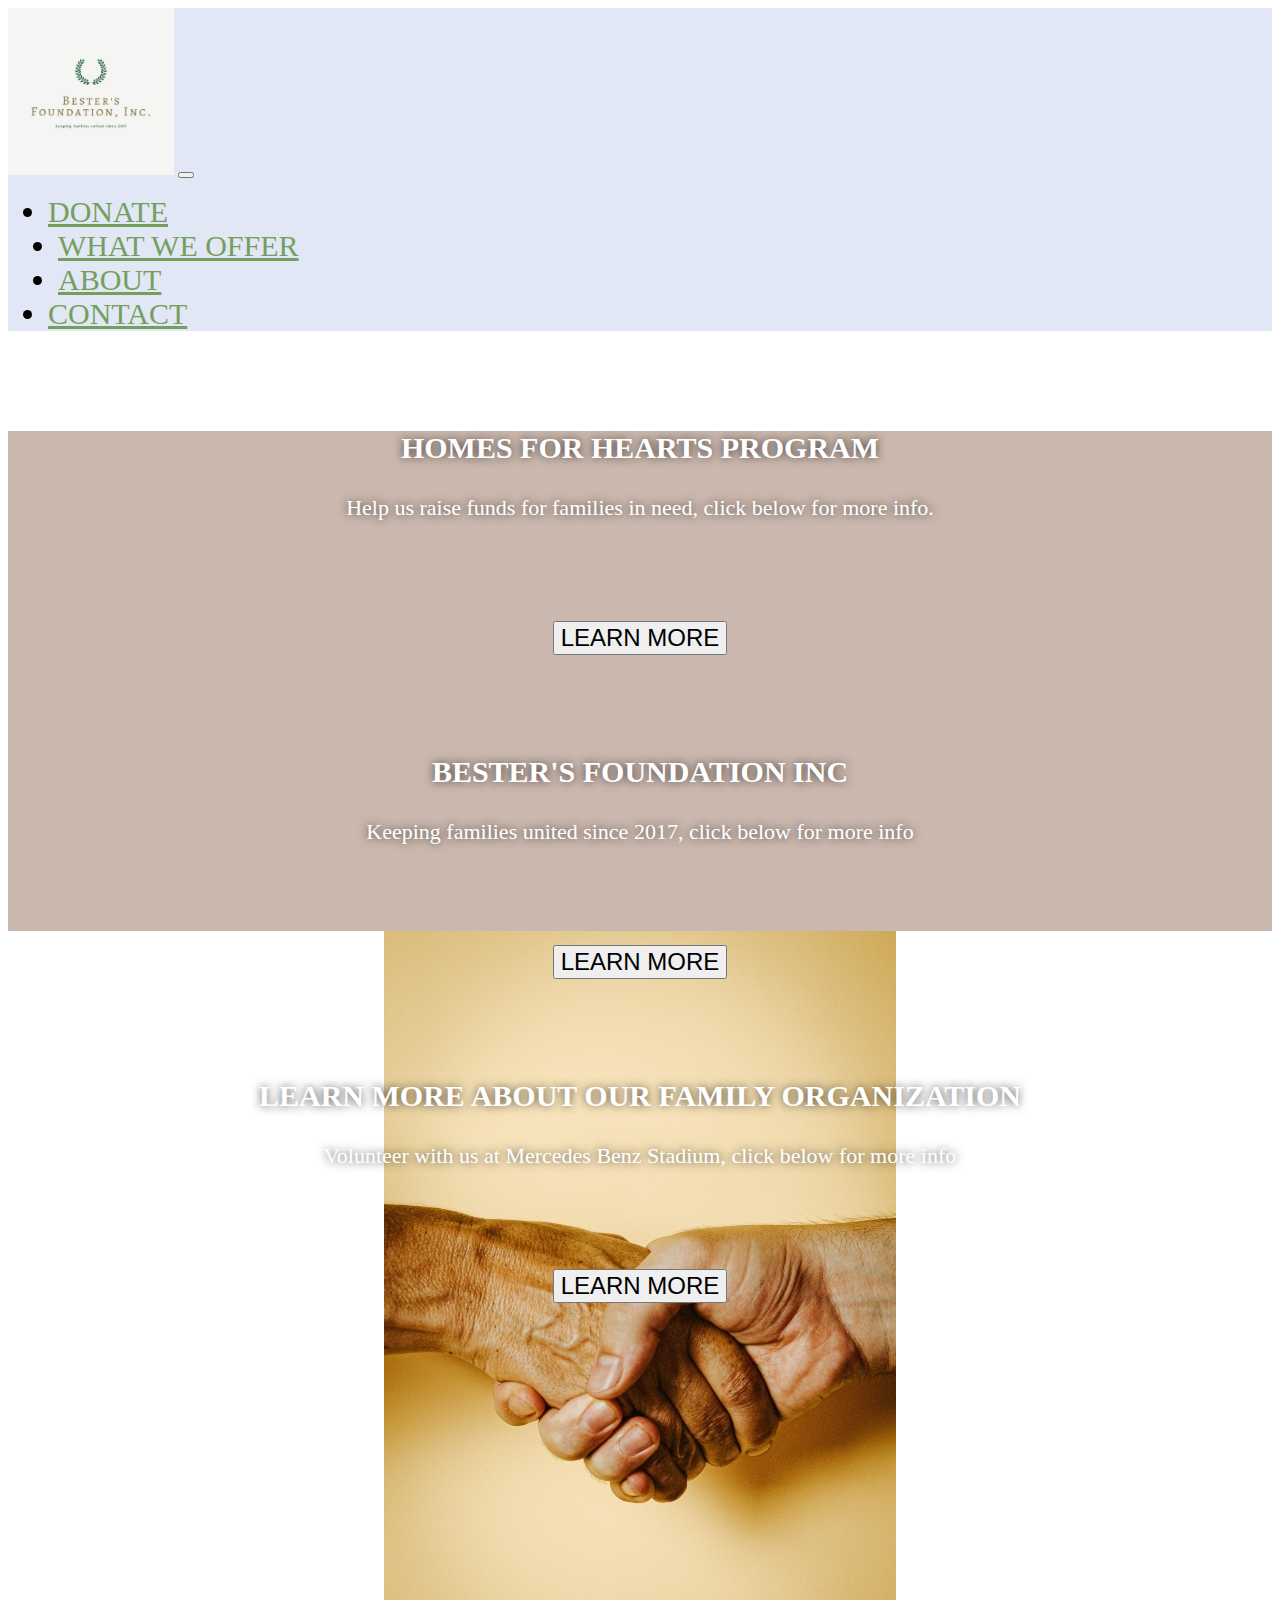
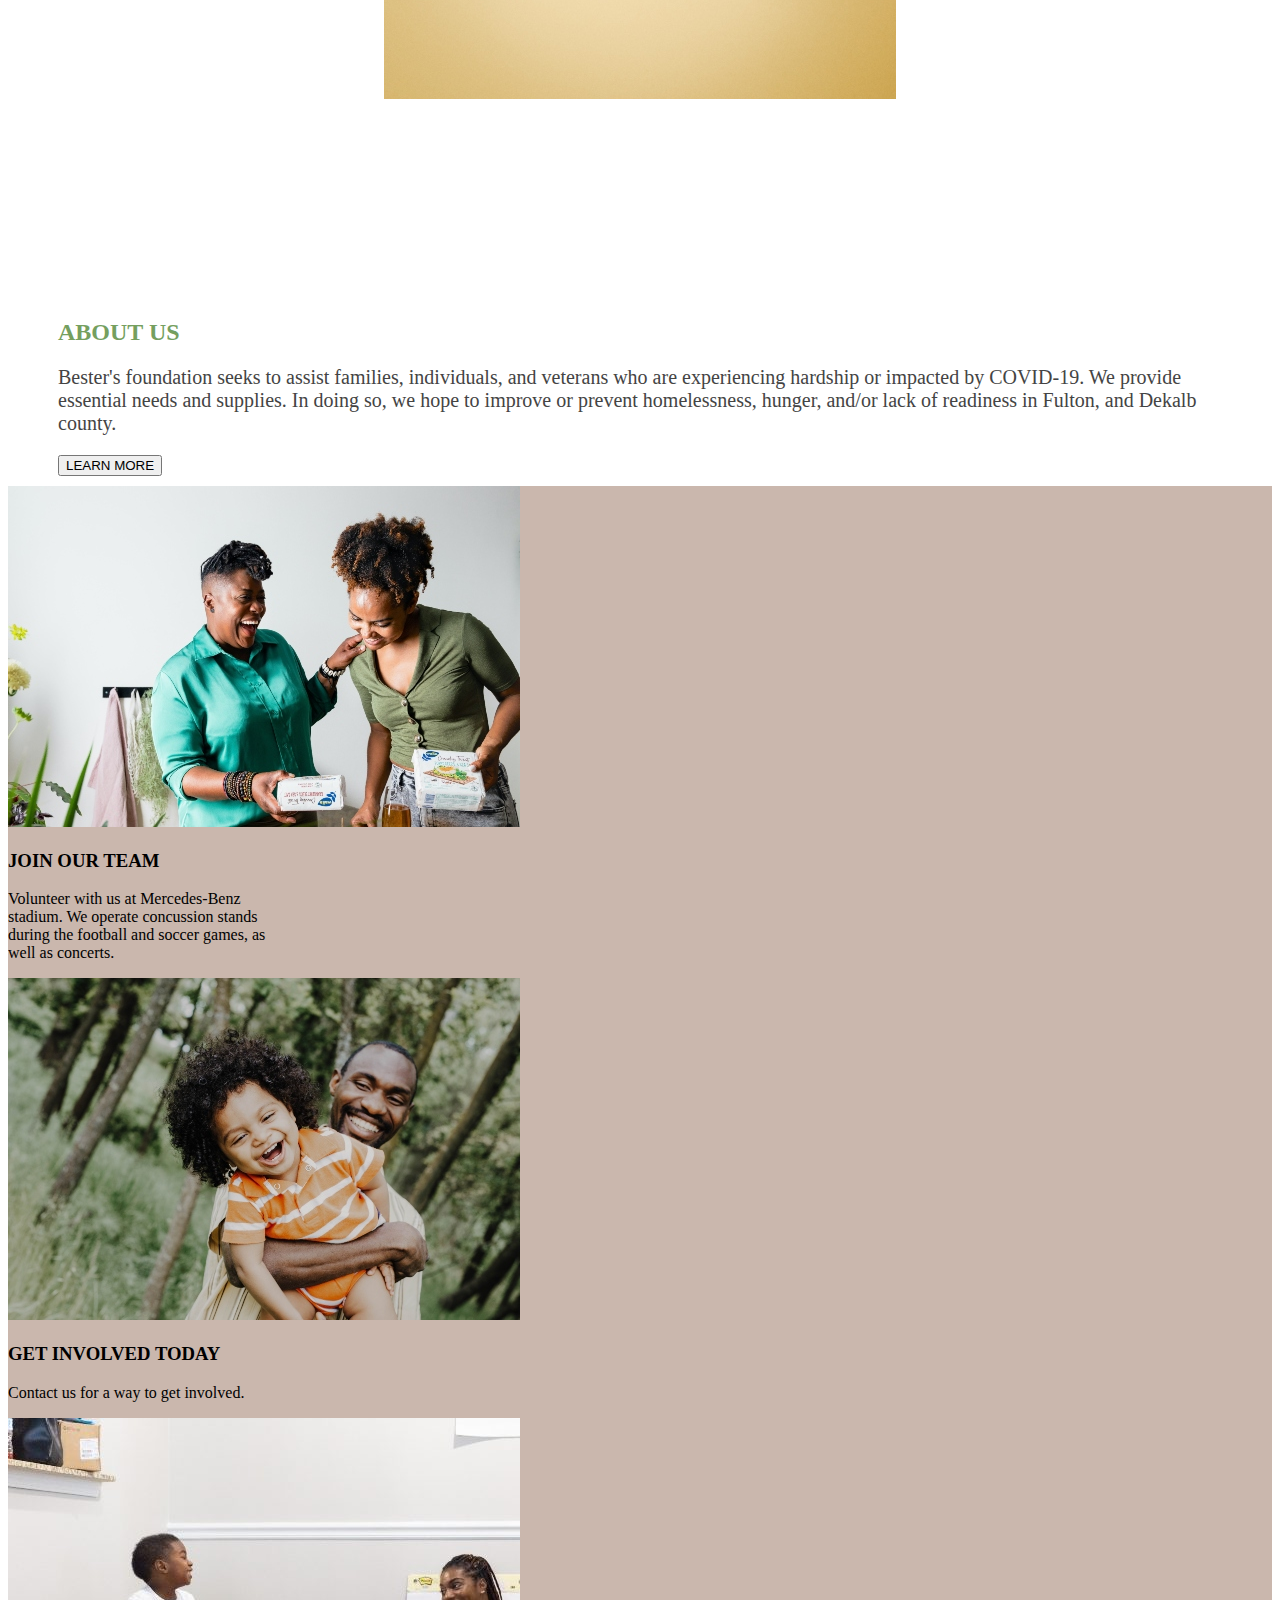
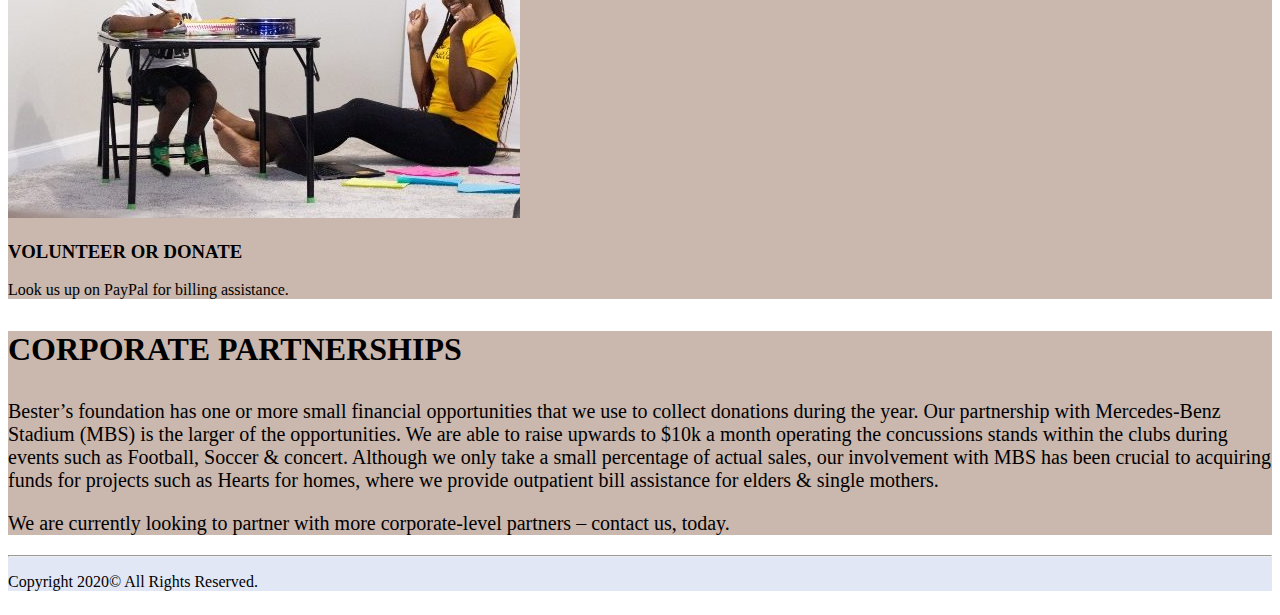
==== index.html @ 08fa3250 "home page and donate page complete" ====
<!DOCTYPE html>
<html lang="en">

<head>
    <meta charset="UTF-8">
    <meta http-equiv="X-UA-Compatible" content="IE=edge">
    <meta name="viewport" content="width=device-width, initial-scale=1.0">
    <title>Bester's Foundation</title>
    <link rel="stylesheet" href="./assets/css/styles.css">
    <link rel="stylesheet" href="https://use.fontawesome.com/releases/v5.6.3/css/all.css"
        integrity="sha384-UHRtZLI+pbxtHCWp1t77Bi1L4ZtiqrqD80Kn4Z8NTSRyMA2Fd33n5dQ8lWUE00s/" crossorigin="anonymous">
    <!-- CSS only -->
    <link href="https://cdn.jsdelivr.net/npm/bootstrap@5.2.3/dist/css/bootstrap.min.css" rel="stylesheet"
        integrity="sha384-rbsA2VBKQhggwzxH7pPCaAqO46MgnOM80zW1RWuH61DGLwZJEdK2Kadq2F9CUG65" crossorigin="anonymous">
</head>

<body>
    <nav class="navbar navbar-expand-lg">
        <div class="container-fluid">
            <a class="navbar-brand" href="index.html"><img class="img-fluid" id="navLogo"
                    src="./assets/images/logo.png" /></a>
            <button class="navbar-toggler" type="button" data-bs-toggle="collapse" data-bs-target="#navbarNav"
                aria-controls="navbarNav" aria-expanded="false" aria-label="Toggle navigation">
                <span class="navbar-toggler-icon"></span>
            </button>
            <div class="collapse navbar-collapse" id="navbarNav">
                <ul class="navbar-nav ms-auto">
                    <li class="nav-item">
                        <a class="nav-link active" aria-current="page" href="#">DONATE</a>
                    </li>
                    <li class="nav-item">
                        <a class="nav-link" href="/services">WHAT WE OFFER</a>
                    </li>
                    <li class="nav-item">
                        <a class="nav-link" href="#">ABOUT</a>
                    </li>
                    <li class="nav-item">
                        <a class="nav-link" href="#">CONTACT</a>
                    </li>
                </ul>
            </div>
        </div>
    </nav>
    <!-- ====================== carousel ================================ -->
    <div id="carousel" class="carousel slide" data-bs-ride="carousel">
        <div class="carousel-inner">
            <div class="carousel-item active">
                <div class="">
                    <h3>HOMES FOR HEARTS PROGRAM</h3>
                    <p>Help us raise funds for families in need, click below for more info.</p>
                    <div class="text-center">
                        <button class="btn text-light btn-outline-light">LEARN MORE</button>
                    </div>
                </div>
            </div>
            <div class="carousel-item">
                <div class="">
                    <h3>BESTER'S FOUNDATION INC</h3>
                    <p>Keeping families united since 2017, click below for more info</p>
                    <div class="text-center">
                        <button class="btn text-light btn-outline-light">LEARN MORE</button>
                    </div>
                </div>
            </div>
            <div class="carousel-item">
                <div class="">
                    <h3>LEARN MORE ABOUT OUR FAMILY ORGANIZATION</h3>
                    <p>Volunteer with us at Mercedes Benz Stadium, click below for more info</p>
                    <div class="text-center">
                        <button class="btn text-light btn-outline-light">LEARN MORE</button>
                    </div>
                </div>
            </div>
        </div>
    </div>
    <!-- ========================= main content ========================== -->
    <main>
        <div id="about" class="row p-3">
            <div class="col-md-6">
                <img src="./assets/images/handshake.png" alt="" class="img-fluid">
            </div>
            <div class="col-md-6 right">
                <h2>ABOUT US</h2>
                <p>
                    Bester&apos;s foundation seeks to assist families, individuals, and veterans who are
                    experiencing hardship or impacted by COVID-19. We provide essential needs and supplies. In doing so,
                    we hope to improve or prevent homelessness, hunger, and/or lack of readiness in
                    Fulton, and Dekalb county.
                </p>
                <button class="btn btn-outline-dark txt dark">LEARN MORE</button>
            </div>
        </div>
        <div id="cards" class="px-5 py-5">
            <div class="row justify-content-between">
                <div class="card" style="width:18rem">
                    <img src="./assets/images/joinourteam.png" alt="" class="img-fluid">
                    <div class="card-body">
                        <h3 class="card-title text-center">JOIN OUR TEAM</h3>
                        <p class="text-center">Volunteer with us at Mercedes-Benz stadium. We operate concussion stands
                            during the football and soccer games, as well as concerts.</p>
                    </div>
                </div>
                <div class="card" style="width:18rem">
                    <img src="./assets/images/getinvolved.png" alt="" class="img-fluid">
                    <div class="card-body">
                        <h3 class="card-title text-center">GET INVOLVED TODAY</h3>
                        <p class="text-center">Contact us for a way to get involved.</p>
                    </div>
                </div>
                <div class="card" style="width:18rem">
                    <img src="./assets/images/volunteerordonate.png" alt="" class="img-fluid">
                    <div class="card-body">
                        <h3 class="card-title text-center">VOLUNTEER OR DONATE</h3>
                        <p class="text-center">Look us up on PayPal for billing assistance.</p>
                    </div>
                </div>
            </div>
        </div>
        <div id="partnership" class="p-5">
            <h3>CORPORATE PARTNERSHIPS</h3>
            <p>
                Bester’s foundation has one or more small financial opportunities that we use to collect donations
                during the year. Our
                partnership with Mercedes-Benz Stadium (MBS) is the larger of the opportunities. We are able to raise
                upwards to $10k a
                month operating the concussions stands within the clubs during events such as Football, Soccer &
                concert. Although we
                only take a small percentage of actual sales, our involvement with MBS has been crucial to acquiring
                funds for projects
                such as Hearts for homes, where we provide outpatient bill assistance for elders & single mothers.
            </p>
            <p>
                We are currently looking to partner with more corporate-level partners – contact us, today.
            </p>
        </div>
        <footer class="footer">
            <p class="text-center d-flex justify-content-around py-3">
                <i class="fab fa-facebook-f"></i>
                <i class="fab fa-instagram"></i>
                <i class="fab fa-twitter"></i>
            </p>
            <hr>
            <p class="text-center">
                Copyright 2020&copy; All Rights Reserved.
            </p>
        </footer>
    </main>
    <script src="./assets/js/app.js"></script>
    <!-- JavaScript Bundle with Popper -->
    <script src="https://cdn.jsdelivr.net/npm/bootstrap@5.2.3/dist/js/bootstrap.bundle.min.js"
        integrity="sha384-kenU1KFdBIe4zVF0s0G1M5b4hcpxyD9F7jL+jjXkk+Q2h455rYXK/7HAuoJl+0I4"
        crossorigin="anonymous"></script>
</body>

</html>
---- assets/css/styles.css ----
:root {
    margin: 0;
    padding: 0;
    box-sizing: border-box;
    --green: #759f5f;
    --navbg: #e1e7f5;
    --beige: #cab7ad;
    --blue: #e1e7f5;
}

nav.navbar {
    background-color: var(--navbg);
}

img#navLogo {
    width: auto;
    height: 167px;
}

nav ul li {
    font-size: 30px;
}

nav ul li a {
    color: var(--green) !important;
}

nav ul li:nth-child(2),
nav ul li:nth-child(3) {
    margin-left: 10px;
    margin-right: 10px;
}

nav ul li:hover {
    text-decoration: underline;
}

main {
    margin-bottom: 0;
    padding-bottom: 0;
}

#carousel {
    height: 500px;
    background-color: var(--beige);
    color: white;
    position: relative;
}

.carousel-item {
    text-align: center;
}

.carousel-item div {
    margin-top: 100px;
    text-shadow: 0 0 10px rgb(0 0 0 / 70%);
}

#carousel h3 {
    font-size: 30px;
}

#carousel p {
    font-size: 22px;
}

#carousel .btn {
    font-size: 24px;
}

#about .col-md-6 img {
    display: block;
    margin: 0 auto;
}

#about h2 {
    color: var(--green)
}

#about p {
    color: #444444;
    font-size: 20px;
}

html,
body {
    overflow-x: hidden;
}

#about .right {
    padding-top: 200px;
    padding-left: 50px;
    padding-right: 50px;
}

#cards,
#partnership {
    background-color: var(--beige);
}

#cards {
    margin-bottom: 0;
    padding-bottom: 0;
}

#cards .d-flex {
    width: 70%;
    margin: 0 auto;
}

#cards .card {
    margin-top: 10px;
    margin-bottom: 10px;
}

#partnership h3 {
    font-size: 32px;
}

#partnership p {
    font-size: 20px;
}

footer {
    background-color: var(--blue);
    padding-bottom: 0;
    margin-bottom: 0;
}

footer p i {
    font-size: 30px;
}
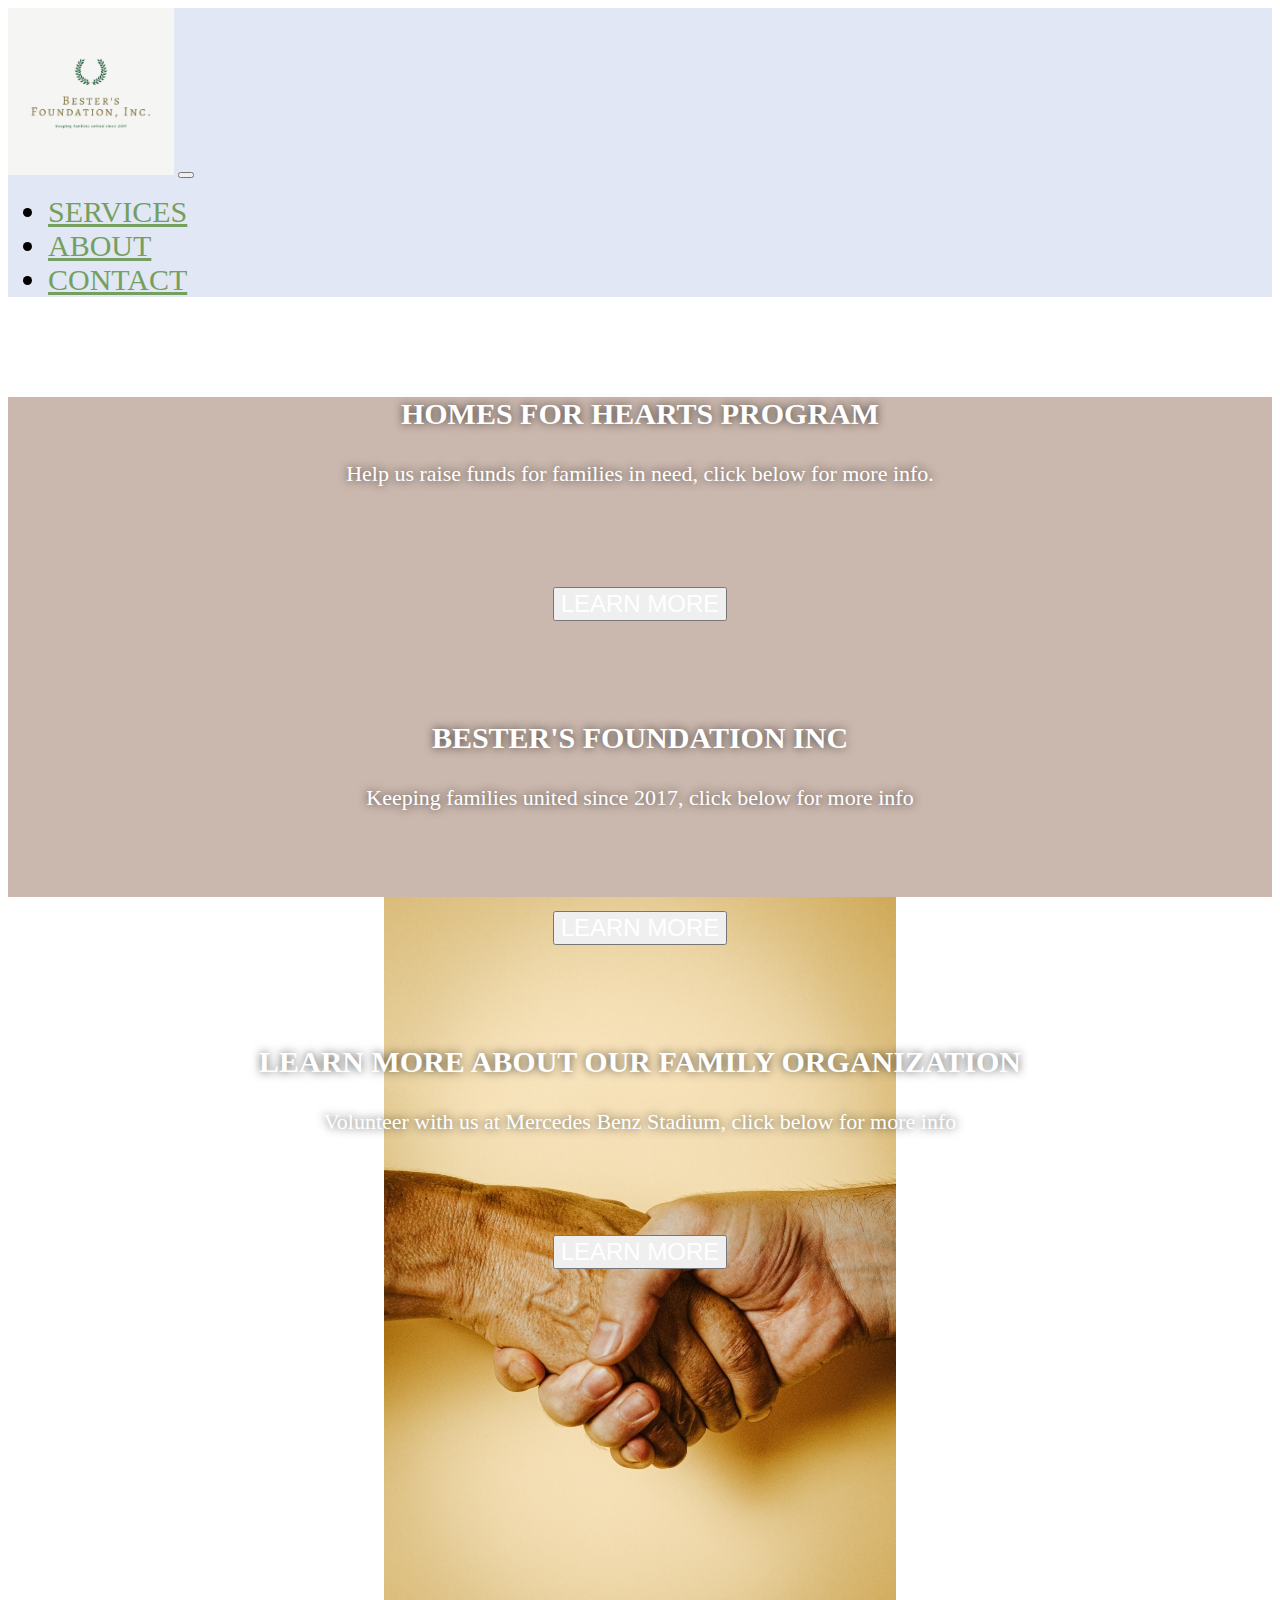
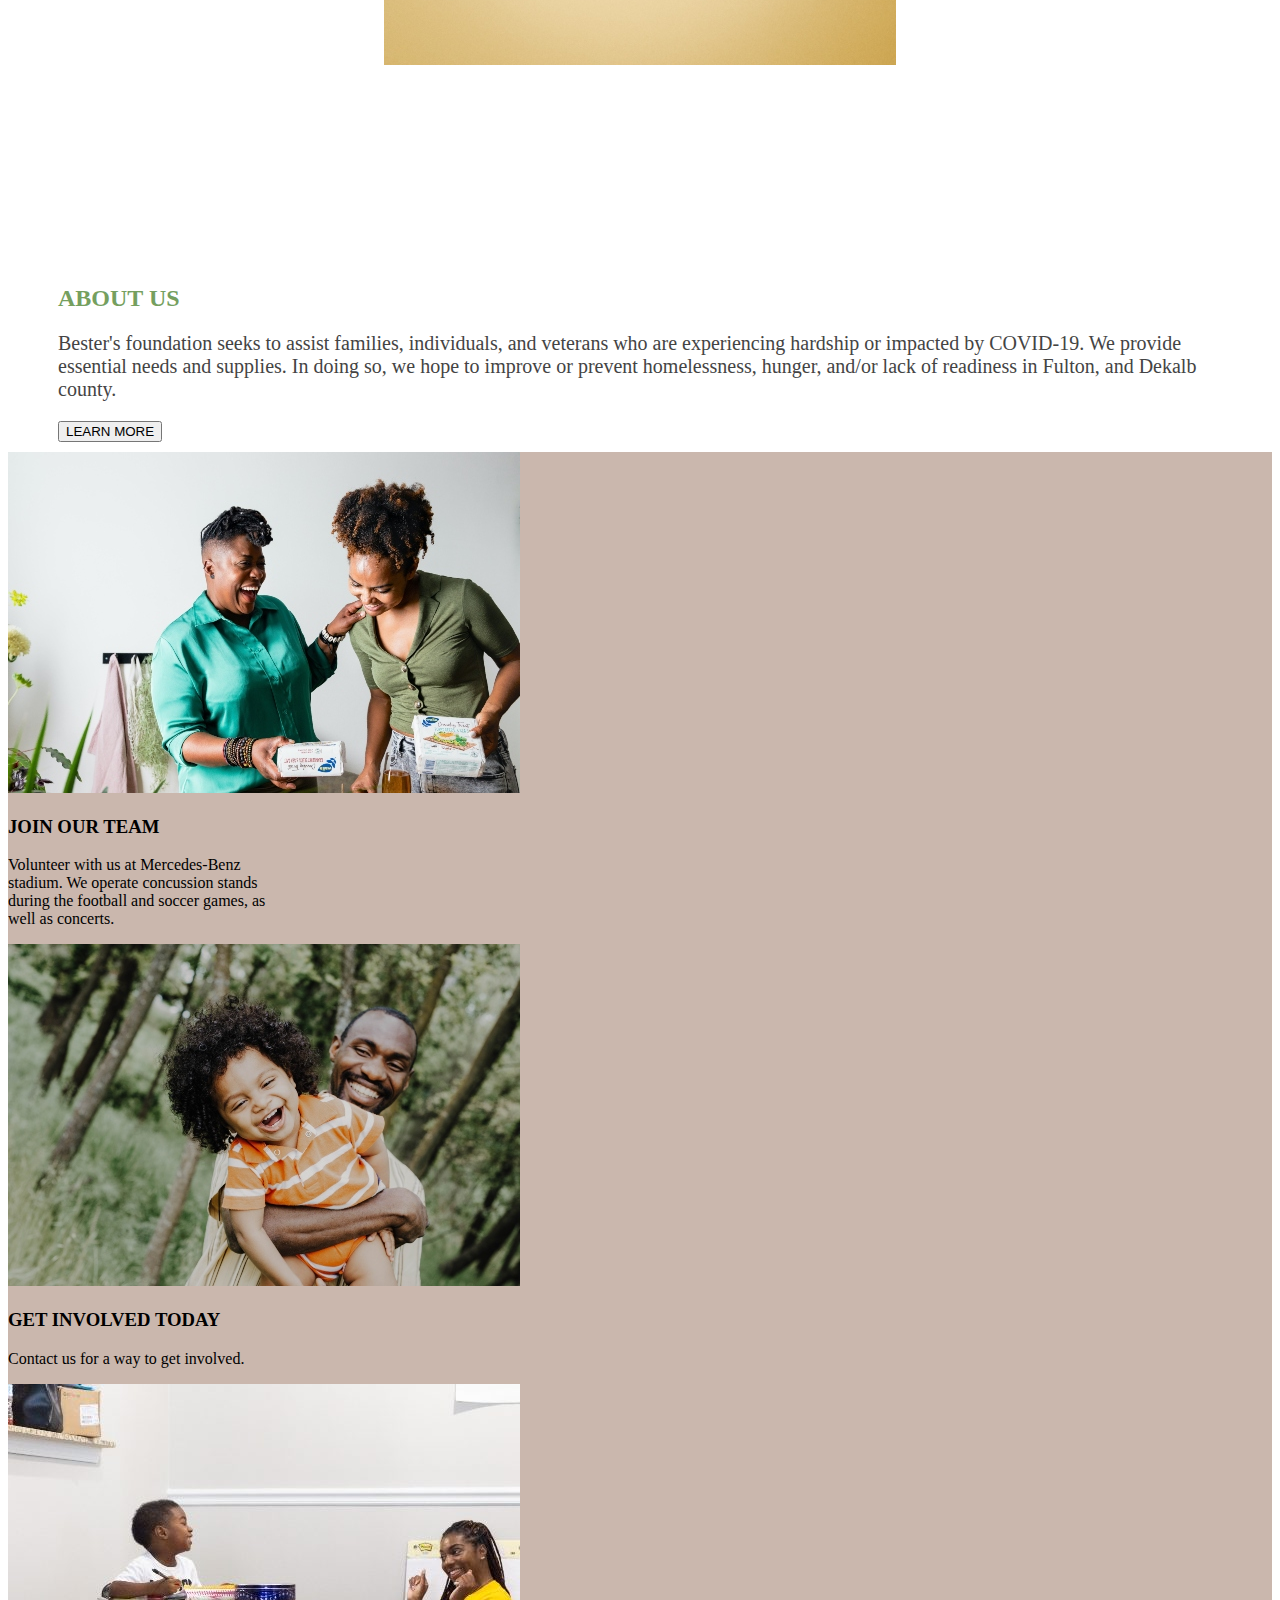
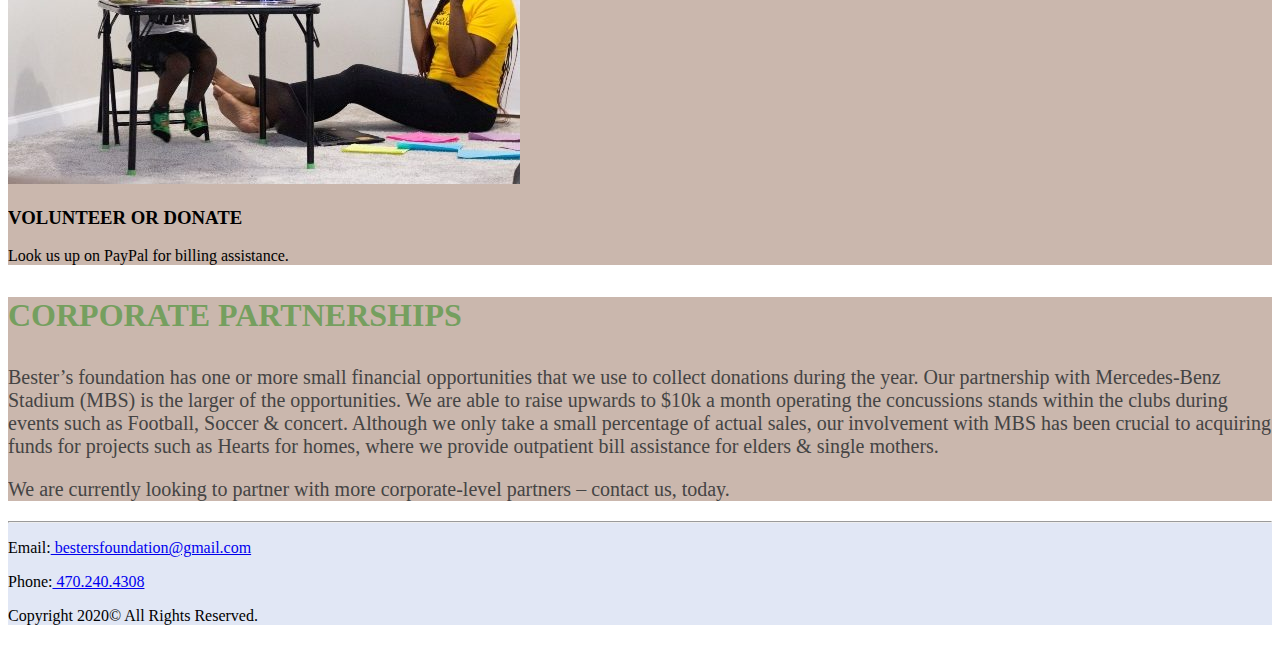
==== commit f5651381: "finished pages" ====
--- a/index.html
+++ b/index.html
@@ -5,7 +5,7 @@
     <meta charset="UTF-8">
     <meta http-equiv="X-UA-Compatible" content="IE=edge">
     <meta name="viewport" content="width=device-width, initial-scale=1.0">
-    <title>Bester's Foundation</title>
+    <title>Bester's Foundation | Home</title>
     <link rel="stylesheet" href="./assets/css/styles.css">
     <link rel="stylesheet" href="https://use.fontawesome.com/releases/v5.6.3/css/all.css"
         integrity="sha384-UHRtZLI+pbxtHCWp1t77Bi1L4ZtiqrqD80Kn4Z8NTSRyMA2Fd33n5dQ8lWUE00s/" crossorigin="anonymous">
@@ -26,16 +26,13 @@
             <div class="collapse navbar-collapse" id="navbarNav">
                 <ul class="navbar-nav ms-auto">
                     <li class="nav-item">
-                        <a class="nav-link active" aria-current="page" href="#">DONATE</a>
+                        <a class="nav-link" href="services.html">SERVICES</a>
                     </li>
                     <li class="nav-item">
-                        <a class="nav-link" href="/services">WHAT WE OFFER</a>
+                        <a class="nav-link" href="about.html">ABOUT</a>
                     </li>
                     <li class="nav-item">
-                        <a class="nav-link" href="#">ABOUT</a>
-                    </li>
-                    <li class="nav-item">
-                        <a class="nav-link" href="#">CONTACT</a>
+                        <a class="nav-link" href="#contact">CONTACT</a>
                     </li>
                 </ul>
             </div>
@@ -49,7 +46,8 @@
                     <h3>HOMES FOR HEARTS PROGRAM</h3>
                     <p>Help us raise funds for families in need, click below for more info.</p>
                     <div class="text-center">
-                        <button class="btn text-light btn-outline-light">LEARN MORE</button>
+                        <button class="btn text-light btn-outline-light"><a href="./services.html">LEARN
+                                MORE</a></button>
                     </div>
                 </div>
             </div>
@@ -58,7 +56,7 @@
                     <h3>BESTER'S FOUNDATION INC</h3>
                     <p>Keeping families united since 2017, click below for more info</p>
                     <div class="text-center">
-                        <button class="btn text-light btn-outline-light">LEARN MORE</button>
+                        <button class="btn text-light btn-outline-light"><a href="./about.html">LEARN MORE</a></button>
                     </div>
                 </div>
             </div>
@@ -67,7 +65,7 @@
                     <h3>LEARN MORE ABOUT OUR FAMILY ORGANIZATION</h3>
                     <p>Volunteer with us at Mercedes Benz Stadium, click below for more info</p>
                     <div class="text-center">
-                        <button class="btn text-light btn-outline-light">LEARN MORE</button>
+                        <button class="btn text-light btn-outline-light"><a href="#contact">LEARN MORE</a></button>
                     </div>
                 </div>
             </div>
@@ -140,6 +138,10 @@
                 <i class="fab fa-twitter"></i>
             </p>
             <hr>
+            <div id="contact" class="px-5">
+                <p>Email:<a href="mailto:Bestersfoundation@gmail.com"> bestersfoundation@gmail.com</a></p>
+                <p>Phone:<a href="tel:+1(470)240.4308"> 470.240.4308</a></p>
+            </div>
             <p class="text-center">
                 Copyright 2020&copy; All Rights Reserved.
             </p>
--- a/assets/css/styles.css
+++ b/assets/css/styles.css
@@ -25,12 +25,6 @@
     color: var(--green) !important;
 }
 
-nav ul li:nth-child(2),
-nav ul li:nth-child(3) {
-    margin-left: 10px;
-    margin-right: 10px;
-}
-
 nav ul li:hover {
     text-decoration: underline;
 }
@@ -56,6 +50,11 @@
     text-shadow: 0 0 10px rgb(0 0 0 / 70%);
 }
 
+.carousel-item button a {
+    text-decoration: none;
+    color: white;
+}
+
 #carousel h3 {
     font-size: 30px;
 }
@@ -73,11 +72,15 @@
     margin: 0 auto;
 }
 
-#about h2 {
+#about h2,
+#partnership h3,
+#mission h3 {
     color: var(--green)
 }
 
-#about p {
+#about p,
+#partnership p,
+#mission p {
     color: #444444;
     font-size: 20px;
 }
@@ -113,7 +116,8 @@
     margin-bottom: 10px;
 }
 
-#partnership h3 {
+#partnership h3,
+#mission h3 {
     font-size: 32px;
 }
 
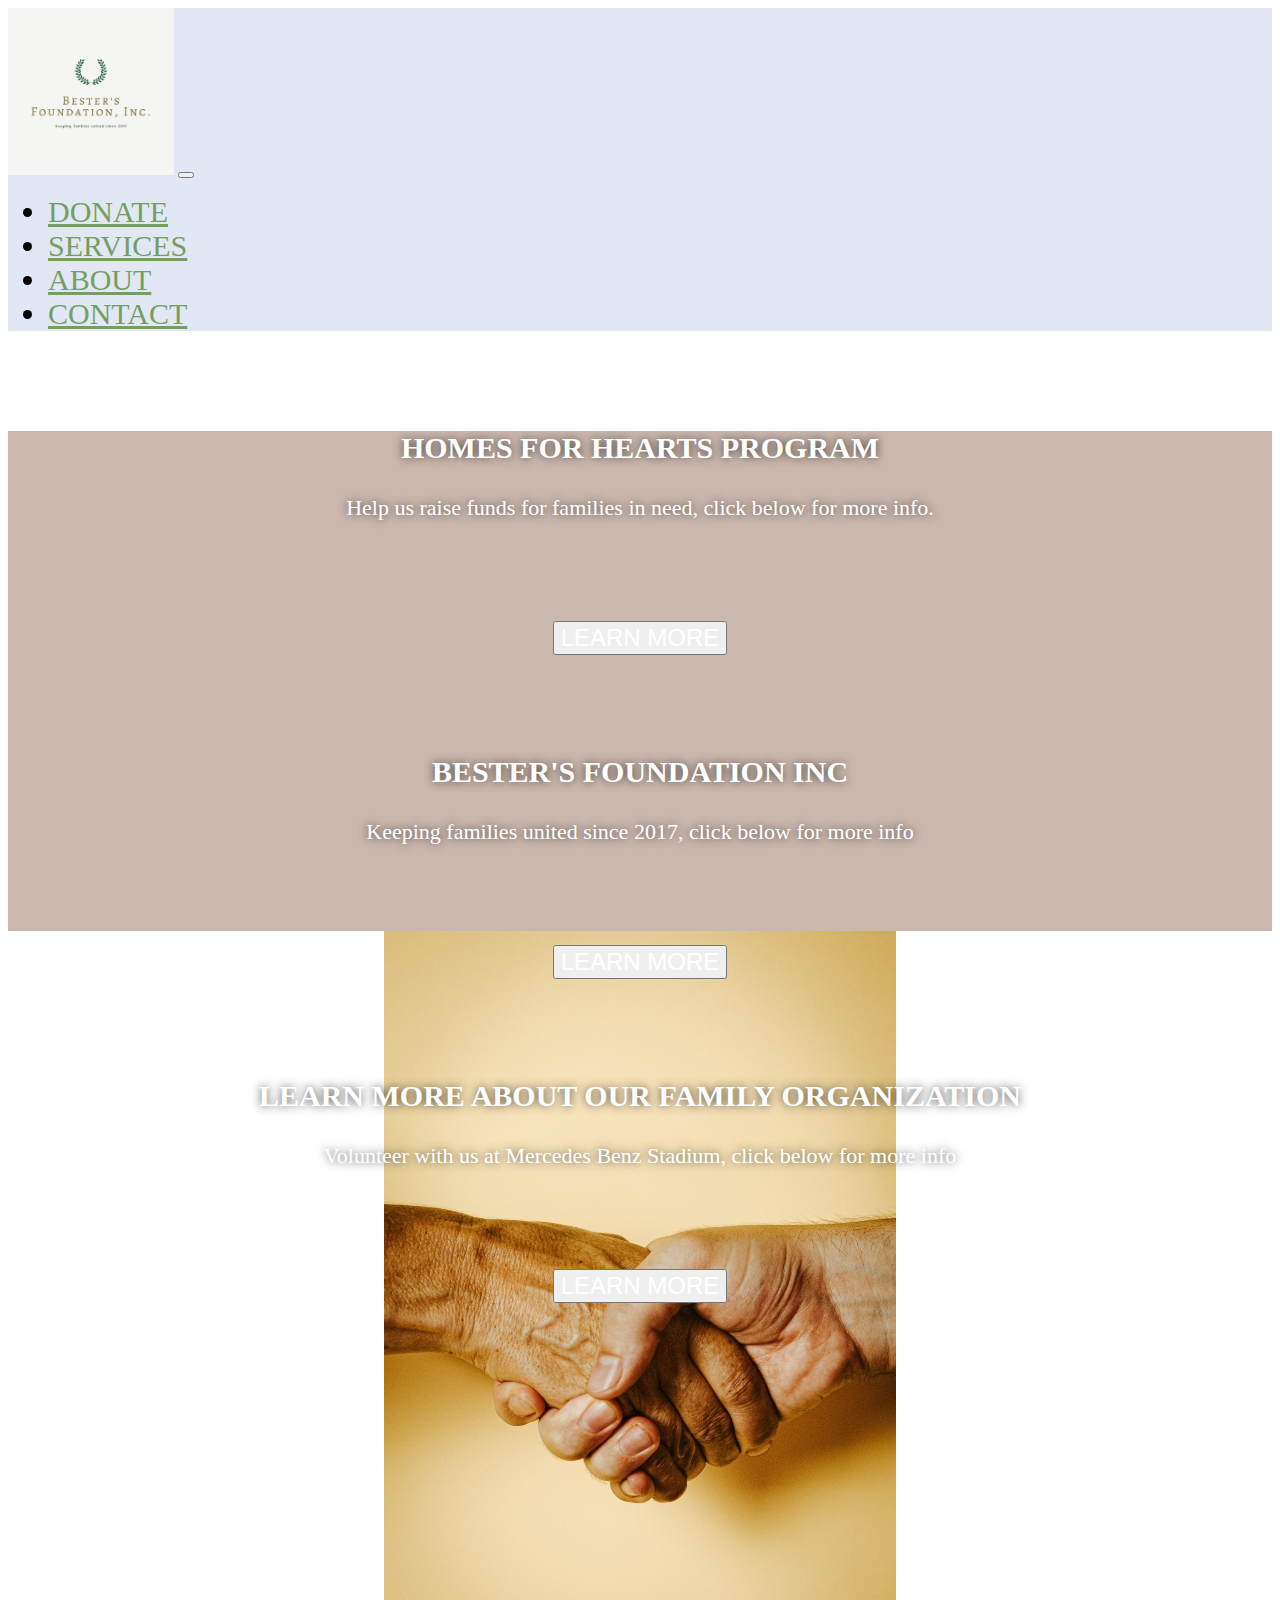
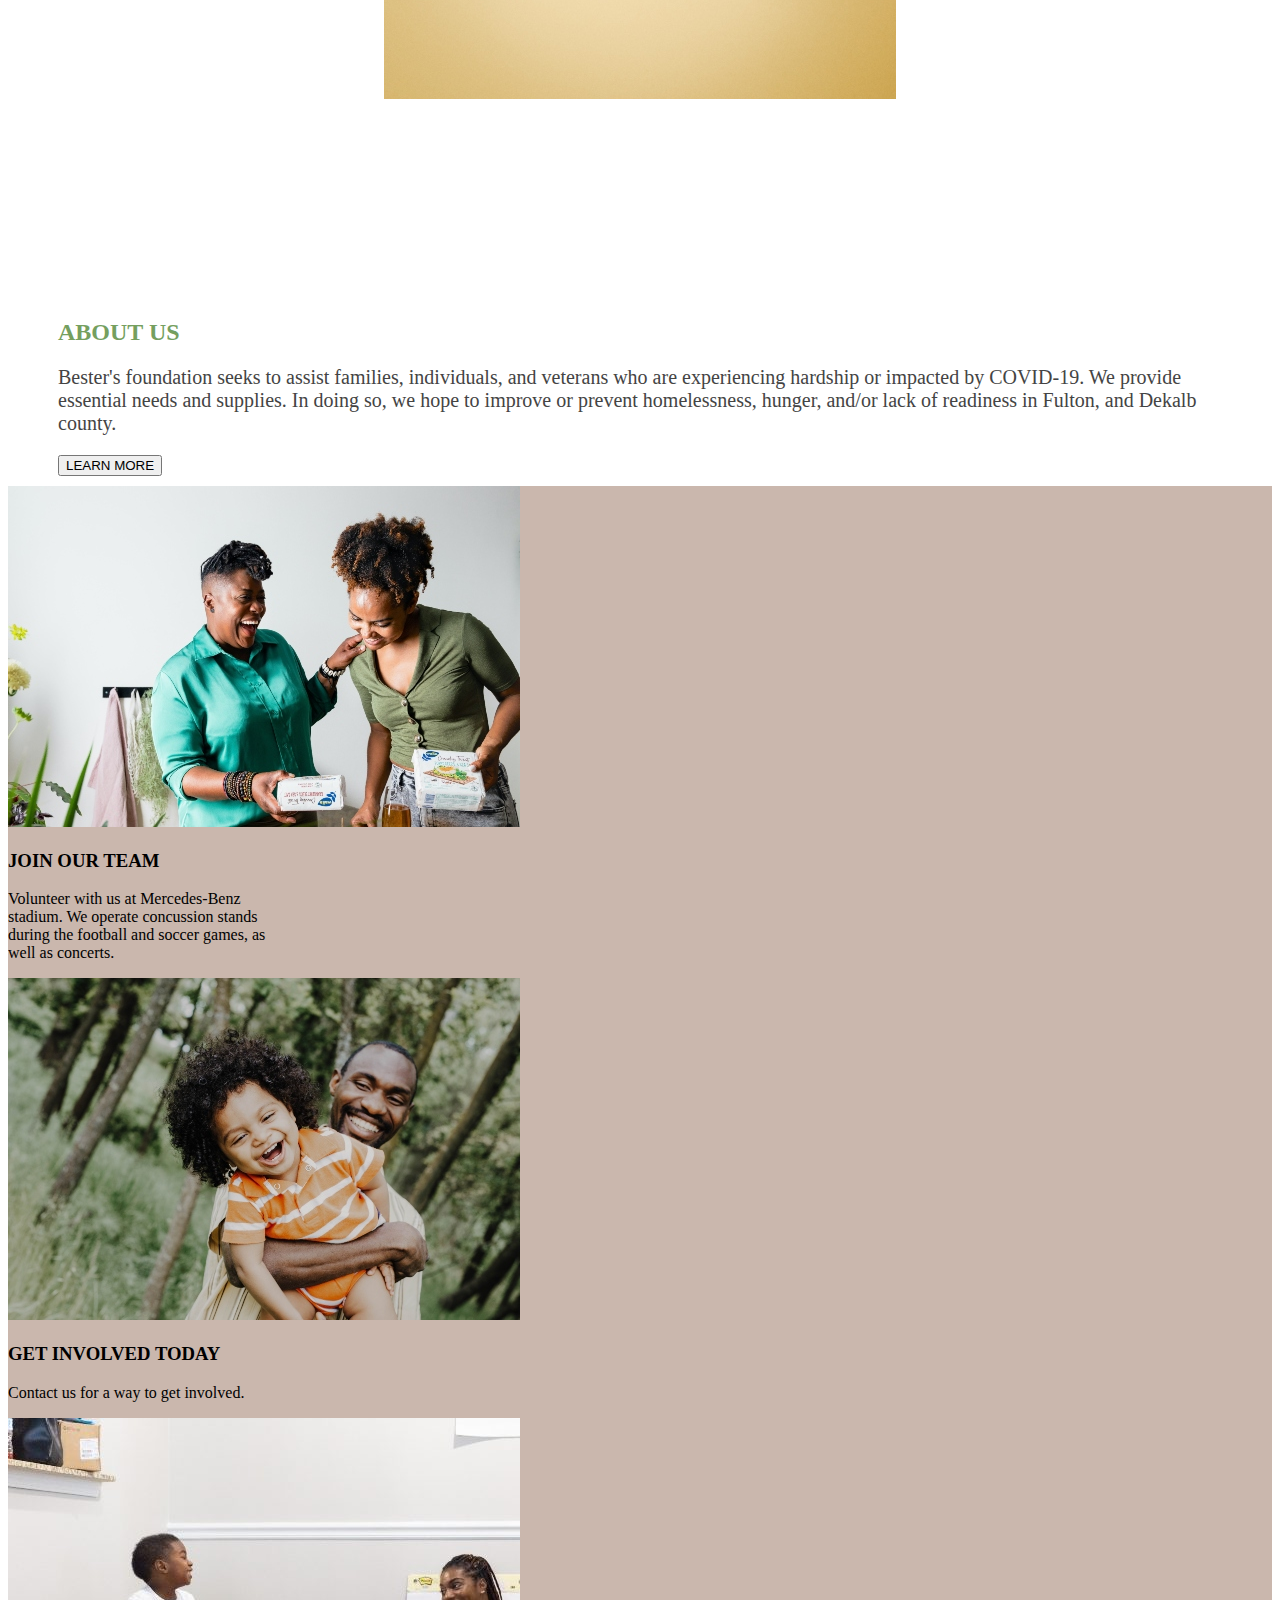
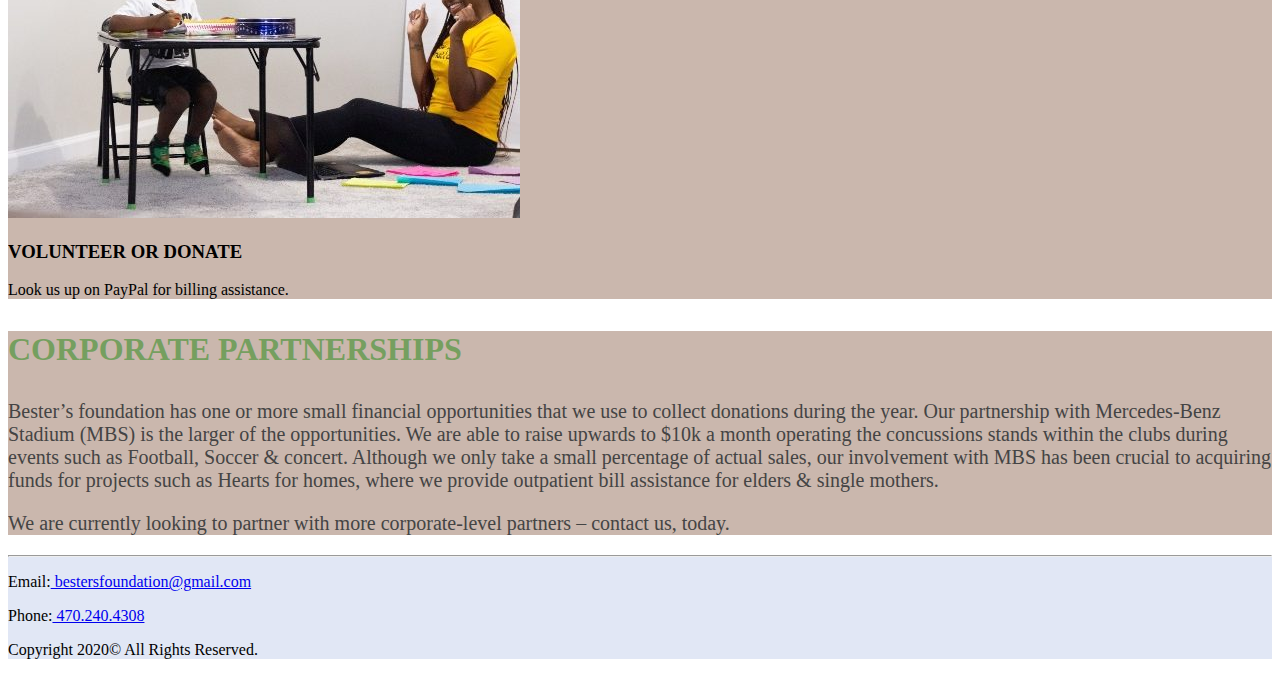
==== commit 8ba97b91: "added donation page" ====
--- a/index.html
+++ b/index.html
@@ -26,6 +26,9 @@
             <div class="collapse navbar-collapse" id="navbarNav">
                 <ul class="navbar-nav ms-auto">
                     <li class="nav-item">
+                        <a class="nav-link" href="donate.html">DONATE</a>
+                    </li>
+                    <li class="nav-item">
                         <a class="nav-link" href="services.html">SERVICES</a>
                     </li>
                     <li class="nav-item">
@@ -38,6 +41,7 @@
             </div>
         </div>
     </nav>
+
     <!-- ====================== carousel ================================ -->
     <div id="carousel" class="carousel slide" data-bs-ride="carousel">
         <div class="carousel-inner">
